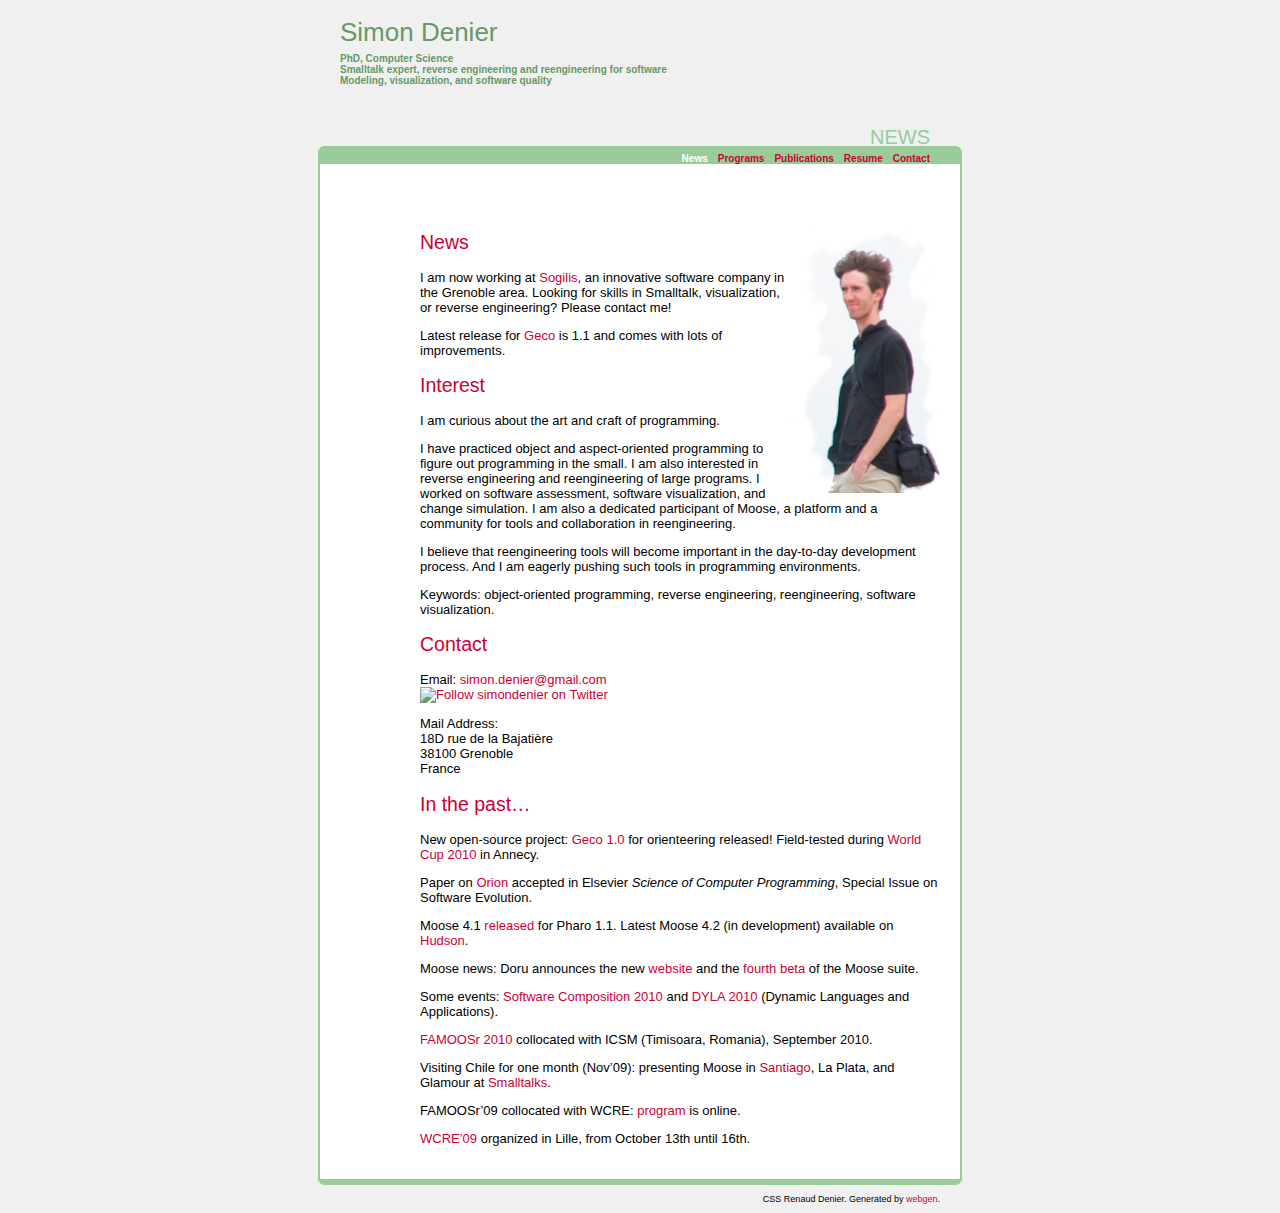
==== index.html @ 05f98bd9 "first import" ====
<?xml version="1.0" encoding="UTF-8"?>
<!DOCTYPE html PUBLIC "-//W3C//DTD XHTML 1.1//EN" "http://www.w3.org/TR/xhtml11/DTD/xhtml11.dtd">
<html xmlns="http://www.w3.org/1999/xhtml" xml:lang="en">
  <head>
    <meta http-equiv="content-type" content="text/html; charset=utf-8" />
    <meta name="keywords" content="research, computer science, object-oriented programming, reverse engineering, reengineering, software maps" />
    <meta name="author" content="Simon Denier" />
    <meta name="generator" content="webgen - http://webgen.rubyforge.org" />
    <link rel="stylesheet" type="text/css" href="default.css" />
    <!--[if IE 6]>
        <link rel="stylesheet" href="browserfix.css" type="text/css" />
        <![endif]-->
    <title>Simon Denier - News</title>
    <script type="text/javascript">

      var _gaq = _gaq || [];
      _gaq.push(['_setAccount', 'UA-3230191-3']);
      _gaq.push(['_trackPageview']);

      (function() {
        var ga = document.createElement('script'); ga.type = 'text/javascript'; ga.async = true;
        ga.src = ('https:' == document.location.protocol ? 'https://ssl' : 'http://www') + '.google-analytics.com/ga.js';
        var s = document.getElementsByTagName('script')[0]; s.parentNode.insertBefore(ga, s);
      })();

    </script>
  </head>

  <body>
    <div id="header">
      <h1>Simon Denier</h1>
		<div id="tagline">PhD, Computer Science<br />
		Smalltalk expert, reverse engineering and reengineering for software<br />
		Modeling, visualization, and software quality</div>
	</div>

    <div id="chapter">News</div>
    <div id="frame">
      <div id="navbar">
        <ul><li class="webgen-menu-level1 webgen-menu-item-selected"><span>News</span></li><li class="webgen-menu-level1"><a href="programs.html">Programs</a></li><li class="webgen-menu-level1"><a href="publications.html">Publications</a></li><li class="webgen-menu-level1"><a href="resume.html">Resume</a></li><li class="webgen-menu-level1"><a href="#contact">Contact</a></li></ul>
      </div>

      <div id="main">
        
<p><img src="files/me3.jpg" style="float:right" width="150px" /></p>

<h2 id="news">News</h2>

<p>I am now working at <a href="http://sogilis.com">Sogilis</a>, an innovative software company in the Grenoble area.
Looking for skills in Smalltalk, visualization, or reverse engineering? Please contact me!</p>

<p>Latest release for <a href="http://www.geco.webou.net">Geco</a> is 1.1 and comes with lots of improvements.</p>

<h2 id="interest">Interest</h2>

<p>I am curious about the art and craft of programming.</p>

<p>I have practiced object and aspect-oriented programming to figure out programming in the small. I am also interested in reverse engineering and reengineering of large programs. I worked on software assessment, software visualization, and change simulation. I am also a dedicated participant of Moose, a platform and a community for tools and collaboration in reengineering. </p>

<p>I believe that reengineering tools will become important in the day-to-day development process. And I am eagerly pushing such tools in programming environments.</p>

<p>Keywords: object-oriented programming, reverse engineering, reengineering, software visualization.</p>

<h2 id="contact">Contact</h2>
<p><a name="contact"> </a></p>

<p>Email: <a href="mailto:simon.denier@gmail.com">simon.denier@gmail.com</a>  <br />
<a href="http://www.twitter.com/simondenier"><img alt="Follow simondenier on Twitter" src="http://twitter-badges.s3.amazonaws.com/twitter-b.png" /></a></p>

<p>Mail Address:<br />
18D rue de la Bajatière<br />
38100 Grenoble<br />
France</p>

<h2 id="in-the-past">In the past…</h2>

<p>New open-source project: <a href="http://bitbucket.org/sdenier/geco/downloads">Geco 1.0</a> for orienteering released! Field-tested during <a href="http://www.wcup2010.fr">World Cup 2010</a> in Annecy.</p>

<p>Paper on <a href="http://www.moosetechnology.org/tools/orion">Orion</a> accepted in Elsevier <em>Science of Computer Programming</em>, Special Issue on Software Evolution.</p>

<p>Moose 4.1 <a href="http://www.moosetechnology.org/download/4.1">released</a> for Pharo 1.1. Latest Moose 4.2 (in development) available on <a href="http://hudson.moosetechnology.org/">Hudson</a>.</p>

<p>Moose news: Doru announces the new <a href="http://www.moosetechnology.org/news/moosetechnology.org">website</a> and the <a href="http://www.moosetechnology.org/news/4-0-beta-4">fourth beta</a> of the Moose suite.</p>

<p>Some events: <a href="http://swcomp2010.appspot.com/">Software Composition 2010</a> and <a href="http://scg.unibe.ch/wiki/events/dyla2010">DYLA 2010</a> (Dynamic Languages and Applications).</p>

<p><a href="http://www.moosetechnology.org/events/famoosr2010">FAMOOSr 2010</a> collocated with ICSM (Timisoara, Romania), September 2010.</p>

<p>Visiting Chile for one month (Nov’09): presenting Moose in <a href="http://www.pleiad.cl/pl2009/">Santiago</a>, La Plata, and Glamour at <a href="http://www.fast.org.ar/smalltalks2009">Smalltalks</a>.</p>

<p>FAMOOSr’09 collocated with WCRE: <a href="http://moose.unibe.ch/events/famoosr2009">program</a> is online.</p>

<p><a href="http://web.soccerlab.polymtl.ca/wcre2009/">WCRE’09</a> organized in Lille, from October 13th until 16th.</p>

      </div>
    </div>

	<div id="foot">
    	<p id="footer">CSS Renaud Denier. Generated by <a href="http://webgen.rubyforge.org">webgen</a>.</p>
	</div>
  
</body>
</html>
---- default.css ----
body { 
/*	text-align: center;*/
/*	background-color: white;*/
/*	background-image:url(images/fond.gif);*/
	background-color: #F0F0F0;
	font-family: 'Lucida Grande', Verdana, Geneva, Lucida, Arial, Helvetica, sans-serif;
	font-size: 13px;
/*	line-height: 1.3;*/
	}

a {
	color: #CC0033;
	text-decoration:none;
	}

hr { border: 0px; color: Gray; /* Internet Explorer */ background-color: Gray; height: 1px; }

#header, #foot {
		width: 640px;
		margin: auto;
		padding-left:40px;
	}
	
#header h1 {
	font-weight:300;
	color:#669966;
	margin-bottom:5px;
	}

#main {
	padding: 20px;
	padding-left: 100px;
	padding-top: 40px;
	text-align: left;
	background-color: #FFFFFF;
	/*	background-color: #EAFFDF; */
	}
	
#navbar {
	margin: auto;
	text-align: right;
	/*	border: 1px solid #999;*/
	padding: 5px 20px 0px 20px;
	background-color:#99CC99;
}
#navbar li {
	display: inline;
	margin-right: 10px;
}


#phd_abstract {
	border: 2px solid #EAFFDF;
}

dt {
	background-color: #EAFFDF;
}

/* styles ajout�s */

#tagline {
	font-weight:800;
	font-size:10px;
	color:#669966;
	margin-bottom:40px;
	}

#frame {
	-webkit-border-radius: 0.5em;
	-moz-border-radius: 0.5em;
	width: 640px;
	margin: auto;
	border-style: solid;
	border-color: #99CC99;
	border-width: 2px;
	border-bottom-width: 6px;
	background-color:#FFFFFF;
	}

ul {
	margin-top:0px;
	font-weight:800;
	font-size:10px;
	}
	
h2 {
	font-weight:300;
	}

#main h2 {
	color: #CC0033;
	}


#chapter {
	font-size:20px;
	width: 640px;
	height: 20px;
	margin: auto;
	padding-right:60px;
	text-align:right;
	color:#99CC99;
	text-transform: uppercase;
	}
	
#navbar li.webgen-menu-item-selected {
	color:#FFFFFF;
	}
	
#footer {
	text-align:right;
	font-size:9px;
	padding-right:40px;
	}
	
a:hover {
	text-decoration:underline;
}

#navbar a:hover {
	text-decoration:none;
	background-color:#669966;
	color:#FFFFFF;
}
---- browserfix.css ----
/**************** IE fixes ****************/

html
{overflow:hidden;}

body
{height:100%; width:100%; overflow:auto;}
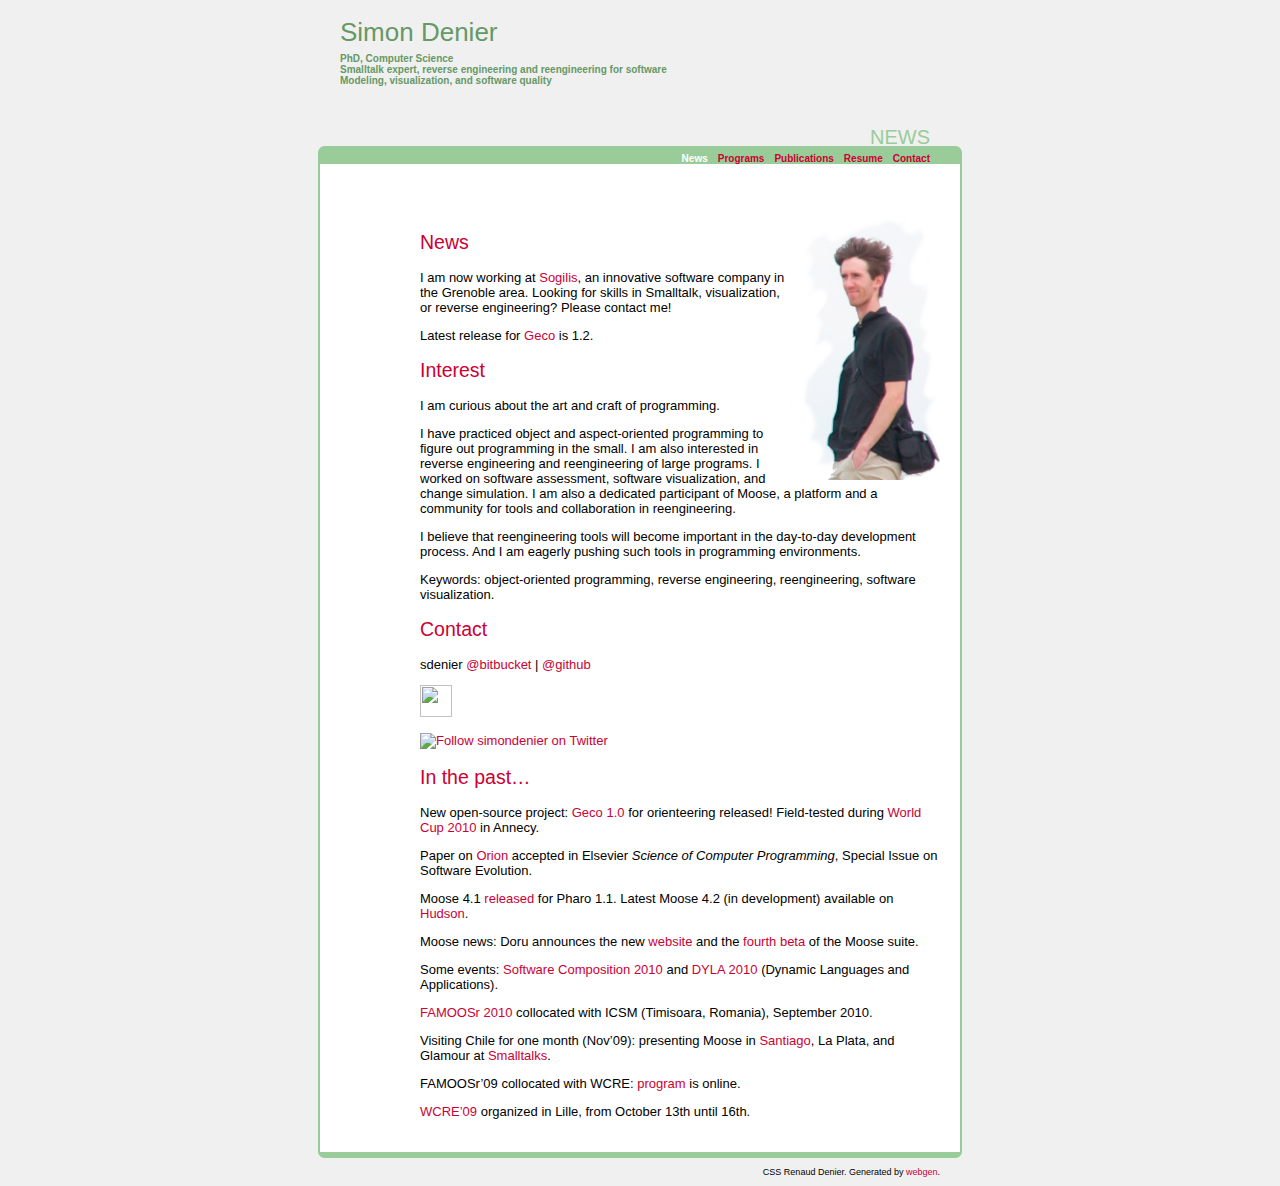
==== commit 94a38002: "update contact information" ====
--- a/index.html
+++ b/index.html
@@ -41,57 +41,52 @@
       </div>
 
       <div id="main">
-        
-<p><img src="files/me3.jpg" style="float:right" width="150px" /></p>
+        <img src='files/me3.jpg' width='150px' style='float:right' />
+<h2 id='news'>News</h2>
 
-<h2 id="news">News</h2>
+<p>I am now working at <a href='http://sogilis.com'>Sogilis</a>, an innovative software company in the Grenoble area. Looking for skills in Smalltalk, visualization, or reverse engineering? Please contact me!</p>
 
-<p>I am now working at <a href="http://sogilis.com">Sogilis</a>, an innovative software company in the Grenoble area.
-Looking for skills in Smalltalk, visualization, or reverse engineering? Please contact me!</p>
+<p>Latest release for <a href='http://geco.webou.net'>Geco</a> is 1.2.</p>
 
-<p>Latest release for <a href="http://www.geco.webou.net">Geco</a> is 1.1 and comes with lots of improvements.</p>
-
-<h2 id="interest">Interest</h2>
+<h2 id='interest'>Interest</h2>
 
 <p>I am curious about the art and craft of programming.</p>
 
-<p>I have practiced object and aspect-oriented programming to figure out programming in the small. I am also interested in reverse engineering and reengineering of large programs. I worked on software assessment, software visualization, and change simulation. I am also a dedicated participant of Moose, a platform and a community for tools and collaboration in reengineering. </p>
+<p>I have practiced object and aspect-oriented programming to figure out programming in the small. I am also interested in reverse engineering and reengineering of large programs. I worked on software assessment, software visualization, and change simulation. I am also a dedicated participant of Moose, a platform and a community for tools and collaboration in reengineering.</p>
 
 <p>I believe that reengineering tools will become important in the day-to-day development process. And I am eagerly pushing such tools in programming environments.</p>
 
 <p>Keywords: object-oriented programming, reverse engineering, reengineering, software visualization.</p>
 
-<h2 id="contact">Contact</h2>
-<p><a name="contact"> </a></p>
+<h2 id='contact'>Contact</h2>
+<a name='contact'> </a>
+<p>sdenier <a href='http://bitbucket.org/sdenier'>@bitbucket</a> | <a href='http://github.com/sdenier'>@github</a> <p>
+<a href='https://profiles.google.com/u/0/100056946931947086533' rel='author'>
+  <img src='http://www.google.com/images/icons/ui/gprofile_button-32.png' height='32' width='32' />
+</a>
+</p><p>
+<a href='http://www.twitter.com/simondenier'><img src='http://twitter-badges.s3.amazonaws.com/twitter-b.png' alt='Follow simondenier on Twitter' /></a>
+</p></p>
 
-<p>Email: <a href="mailto:simon.denier@gmail.com">simon.denier@gmail.com</a>  <br />
-<a href="http://www.twitter.com/simondenier"><img alt="Follow simondenier on Twitter" src="http://twitter-badges.s3.amazonaws.com/twitter-b.png" /></a></p>
+<h2 id='in_the_past'>In the past&#8230;</h2>
 
-<p>Mail Address:<br />
-18D rue de la Bajatière<br />
-38100 Grenoble<br />
-France</p>
+<p>New open-source project: <a href='http://bitbucket.org/sdenier/geco/downloads'>Geco 1.0</a> for orienteering released! Field-tested during <a href='http://www.wcup2010.fr'>World Cup 2010</a> in Annecy.</p>
 
-<h2 id="in-the-past">In the past…</h2>
+<p>Paper on <a href='http://www.moosetechnology.org/tools/orion'>Orion</a> accepted in Elsevier <em>Science of Computer Programming</em>, Special Issue on Software Evolution.</p>
 
-<p>New open-source project: <a href="http://bitbucket.org/sdenier/geco/downloads">Geco 1.0</a> for orienteering released! Field-tested during <a href="http://www.wcup2010.fr">World Cup 2010</a> in Annecy.</p>
+<p>Moose 4.1 <a href='http://www.moosetechnology.org/download/4.1'>released</a> for Pharo 1.1. Latest Moose 4.2 (in development) available on <a href='http://hudson.moosetechnology.org/'>Hudson</a>.</p>
 
-<p>Paper on <a href="http://www.moosetechnology.org/tools/orion">Orion</a> accepted in Elsevier <em>Science of Computer Programming</em>, Special Issue on Software Evolution.</p>
+<p>Moose news: Doru announces the new <a href='http://www.moosetechnology.org/news/moosetechnology.org'>website</a> and the <a href='http://www.moosetechnology.org/news/4-0-beta-4'>fourth beta</a> of the Moose suite.</p>
 
-<p>Moose 4.1 <a href="http://www.moosetechnology.org/download/4.1">released</a> for Pharo 1.1. Latest Moose 4.2 (in development) available on <a href="http://hudson.moosetechnology.org/">Hudson</a>.</p>
+<p>Some events: <a href='http://swcomp2010.appspot.com/'>Software Composition 2010</a> and <a href='http://scg.unibe.ch/wiki/events/dyla2010'>DYLA 2010</a> (Dynamic Languages and Applications).</p>
 
-<p>Moose news: Doru announces the new <a href="http://www.moosetechnology.org/news/moosetechnology.org">website</a> and the <a href="http://www.moosetechnology.org/news/4-0-beta-4">fourth beta</a> of the Moose suite.</p>
+<p><a href='http://www.moosetechnology.org/events/famoosr2010'>FAMOOSr 2010</a> collocated with ICSM (Timisoara, Romania), September 2010.</p>
 
-<p>Some events: <a href="http://swcomp2010.appspot.com/">Software Composition 2010</a> and <a href="http://scg.unibe.ch/wiki/events/dyla2010">DYLA 2010</a> (Dynamic Languages and Applications).</p>
+<p>Visiting Chile for one month (Nov&#8217;09): presenting Moose in <a href='http://www.pleiad.cl/pl2009/'>Santiago</a>, La Plata, and Glamour at <a href='http://www.fast.org.ar/smalltalks2009'>Smalltalks</a>.</p>
 
-<p><a href="http://www.moosetechnology.org/events/famoosr2010">FAMOOSr 2010</a> collocated with ICSM (Timisoara, Romania), September 2010.</p>
+<p>FAMOOSr&#8217;09 collocated with WCRE: <a href='http://moose.unibe.ch/events/famoosr2009'>program</a> is online.</p>
 
-<p>Visiting Chile for one month (Nov’09): presenting Moose in <a href="http://www.pleiad.cl/pl2009/">Santiago</a>, La Plata, and Glamour at <a href="http://www.fast.org.ar/smalltalks2009">Smalltalks</a>.</p>
-
-<p>FAMOOSr’09 collocated with WCRE: <a href="http://moose.unibe.ch/events/famoosr2009">program</a> is online.</p>
-
-<p><a href="http://web.soccerlab.polymtl.ca/wcre2009/">WCRE’09</a> organized in Lille, from October 13th until 16th.</p>
-
+<p><a href='http://web.soccerlab.polymtl.ca/wcre2009/'>WCRE&#8217;09</a> organized in Lille, from October 13th until 16th.</p>
       </div>
     </div>
 
@@ -100,4 +95,4 @@
 	</div>
   
 </body>
-</html>
+</html>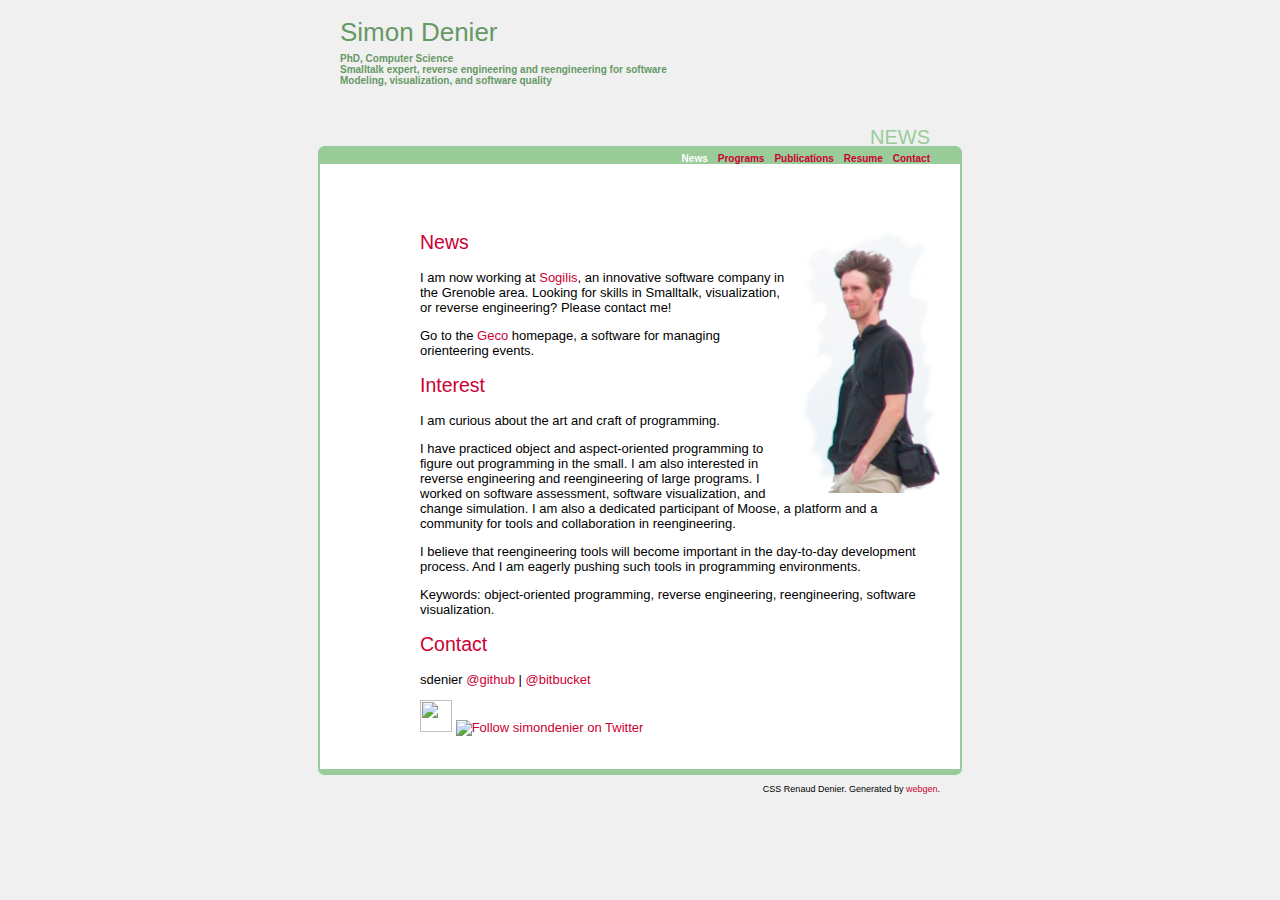
==== commit 079d5631: "Remove some old stuff" ====
--- a/index.html
+++ b/index.html
@@ -41,52 +41,38 @@
       </div>
 
       <div id="main">
-        <img src='files/me3.jpg' width='150px' style='float:right' />
-<h2 id='news'>News</h2>
+        
+<p><img src="files/me3.jpg" width="150px" style="float:right" /></p>
 
-<p>I am now working at <a href='http://sogilis.com'>Sogilis</a>, an innovative software company in the Grenoble area. Looking for skills in Smalltalk, visualization, or reverse engineering? Please contact me!</p>
+<h2 id="news">News</h2>
 
-<p>Latest release for <a href='http://geco.webou.net'>Geco</a> is 1.2.</p>
+<p>I am now working at <a href="http://sogilis.com">Sogilis</a>, an innovative software company in the Grenoble area.
+Looking for skills in Smalltalk, visualization, or reverse engineering? Please contact me!</p>
 
-<h2 id='interest'>Interest</h2>
+<p>Go to the <a href="http://sdenier.github.io/Geco">Geco</a> homepage, a software for managing orienteering events.</p>
+
+<h2 id="interest">Interest</h2>
 
 <p>I am curious about the art and craft of programming.</p>
 
-<p>I have practiced object and aspect-oriented programming to figure out programming in the small. I am also interested in reverse engineering and reengineering of large programs. I worked on software assessment, software visualization, and change simulation. I am also a dedicated participant of Moose, a platform and a community for tools and collaboration in reengineering.</p>
+<p>I have practiced object and aspect-oriented programming to figure out programming in the small. I am also interested in reverse engineering and reengineering of large programs. I worked on software assessment, software visualization, and change simulation. I am also a dedicated participant of Moose, a platform and a community for tools and collaboration in reengineering. </p>
 
 <p>I believe that reengineering tools will become important in the day-to-day development process. And I am eagerly pushing such tools in programming environments.</p>
 
 <p>Keywords: object-oriented programming, reverse engineering, reengineering, software visualization.</p>
 
-<h2 id='contact'>Contact</h2>
-<a name='contact'> </a>
-<p>sdenier <a href='http://bitbucket.org/sdenier'>@bitbucket</a> | <a href='http://github.com/sdenier'>@github</a> <p>
-<a href='https://profiles.google.com/u/0/100056946931947086533' rel='author'>
-  <img src='http://www.google.com/images/icons/ui/gprofile_button-32.png' height='32' width='32' />
+<h2 id="contact">Contact</h2>
+<p><a name="contact"> </a></p>
+
+<p>sdenier <a href="http://github.com/sdenier">@github</a> | <a href="http://bitbucket.org/sdenier">@bitbucket</a></p>
+<p>
+<a rel="author" href="https://profiles.google.com/u/0/100056946931947086533">
+  <img src="http://www.google.com/images/icons/ui/gprofile_button-32.png" width="32" height="32" />
 </a>
-</p><p>
-<a href='http://www.twitter.com/simondenier'><img src='http://twitter-badges.s3.amazonaws.com/twitter-b.png' alt='Follow simondenier on Twitter' /></a>
-</p></p>
+<!-- </p><p> -->
+<a href="http://www.twitter.com/simondenier"><img src="http://twitter-badges.s3.amazonaws.com/twitter-b.png" alt="Follow simondenier on Twitter" /></a>
+</p>
 
-<h2 id='in_the_past'>In the past&#8230;</h2>
-
-<p>New open-source project: <a href='http://bitbucket.org/sdenier/geco/downloads'>Geco 1.0</a> for orienteering released! Field-tested during <a href='http://www.wcup2010.fr'>World Cup 2010</a> in Annecy.</p>
-
-<p>Paper on <a href='http://www.moosetechnology.org/tools/orion'>Orion</a> accepted in Elsevier <em>Science of Computer Programming</em>, Special Issue on Software Evolution.</p>
-
-<p>Moose 4.1 <a href='http://www.moosetechnology.org/download/4.1'>released</a> for Pharo 1.1. Latest Moose 4.2 (in development) available on <a href='http://hudson.moosetechnology.org/'>Hudson</a>.</p>
-
-<p>Moose news: Doru announces the new <a href='http://www.moosetechnology.org/news/moosetechnology.org'>website</a> and the <a href='http://www.moosetechnology.org/news/4-0-beta-4'>fourth beta</a> of the Moose suite.</p>
-
-<p>Some events: <a href='http://swcomp2010.appspot.com/'>Software Composition 2010</a> and <a href='http://scg.unibe.ch/wiki/events/dyla2010'>DYLA 2010</a> (Dynamic Languages and Applications).</p>
-
-<p><a href='http://www.moosetechnology.org/events/famoosr2010'>FAMOOSr 2010</a> collocated with ICSM (Timisoara, Romania), September 2010.</p>
-
-<p>Visiting Chile for one month (Nov&#8217;09): presenting Moose in <a href='http://www.pleiad.cl/pl2009/'>Santiago</a>, La Plata, and Glamour at <a href='http://www.fast.org.ar/smalltalks2009'>Smalltalks</a>.</p>
-
-<p>FAMOOSr&#8217;09 collocated with WCRE: <a href='http://moose.unibe.ch/events/famoosr2009'>program</a> is online.</p>
-
-<p><a href='http://web.soccerlab.polymtl.ca/wcre2009/'>WCRE&#8217;09</a> organized in Lille, from October 13th until 16th.</p>
       </div>
     </div>
 
@@ -95,4 +81,4 @@
 	</div>
   
 </body>
-</html>+</html>
